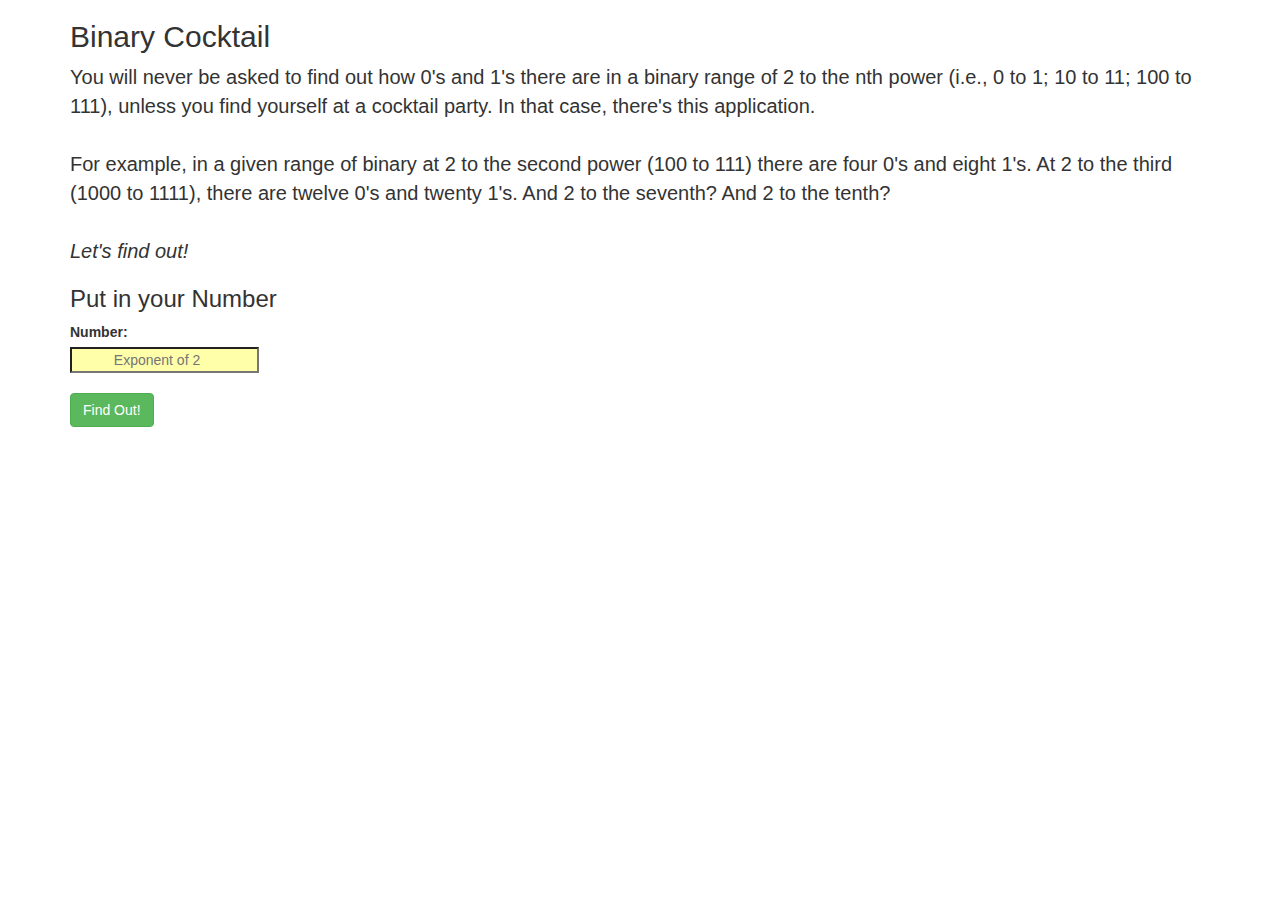
==== binary-cocktail.html @ c80259f9 "bring binary cocktail into repo" ====
<!DOCTYPE html>
<html>
  <head>
    <link rel="stylesheet" href="https://maxcdn.bootstrapcdn.com/bootstrap/3.3.2/css/bootstrap.min.css">
    <link rel="stylesheet" href="css/styles.css" type="text/css">
    <script src="js/jquery-1.11.2.js"></script>
    <script src="js/binary-cocktail.js"></script>
    <title> Binary Cocktail </title>
  </head>
  <body>
    <div class="container">
      <div id="intro">
        <h2> Binary Cocktail </h2>
        <p>You will never be asked to find out how 0's and 1's there are in a binary range of 2 to the nth power (i.e., 0 to 1; 10 to 11; 100 to 111), unless you find yourself at a cocktail party.  In that case, there's this application.</p>
        <br>
        <p>For example, in a given range of binary at 2 to the second power (100 to 111) there are four 0's and eight 1's.  At 2 to the third (1000 to 1111), there are twelve 0's and twenty 1's.  And 2 to the seventh?  And 2 to the tenth?</p>
        <br>
        <p><em>Let's find out!</em></p>
      </div>
      <div id="form">
        <h3> Put in your Number </h3>
          <form id="binaryCocktail">
            <label>Number:</label><br>
            <input type="number" id="number" placeholder="Exponent of 2"><br><br>
            <button type="submit" class="btn btn-primary btn-success">Find Out!</button>
          </form>
      </div>
      <div id="number">
      </div>
      <button type="submit" id="return" class="btn btn-primary">Back</button>
    </div>

  </body>
</html>
---- css/styles.css ----
/**********STYLES FOR DESKTOP************/
@media (min-width: 501px) {

    p, li {
      font-size: 20px;
    }

    ul {
      list-style-type: none;
    }

    .container-fluid {
      display: flex;
      flex-direction: column;
    }
    #intro {
      background-color: #fff;
    }
    #number {
      background-color: #ffa;
      text-align: center;
    }
    #collatz-number {
      height: 50px;
      text-align: center;
      width: 400px;
    }
    #conjectureflow1 {
      background-color: orange;
      min-height: 800px;
    }
    #conjecture-array-container {
      display: flex;
      flex-direction: row;
      flex-wrap: wrap;
      justify-content: space-around;
    }
    #refresh-div {
      margin: 10px 0px 10px 0;
      padding-bottom: 50px;
      text-align: center;
    }
    .number-container {
      background-color: white;
      margin: 15px;
      min-height: 75px;
      text-align: center;
    }
    .refresh-button {
      text-align: center;
    }
}
/**********STYLES FOR MOBILE************/
@media (max-width: 500px) {
  .container-fluid {
    display: flex;
    flex-direction: column;
  }
  #intro {
    background-color: red;
  }

  #number {
    background-color: blue;
  }

  #conjectureflow1 {
    background-color: purple;
  }

  #conjectureflow2 {
    background-color: orange
  }
}
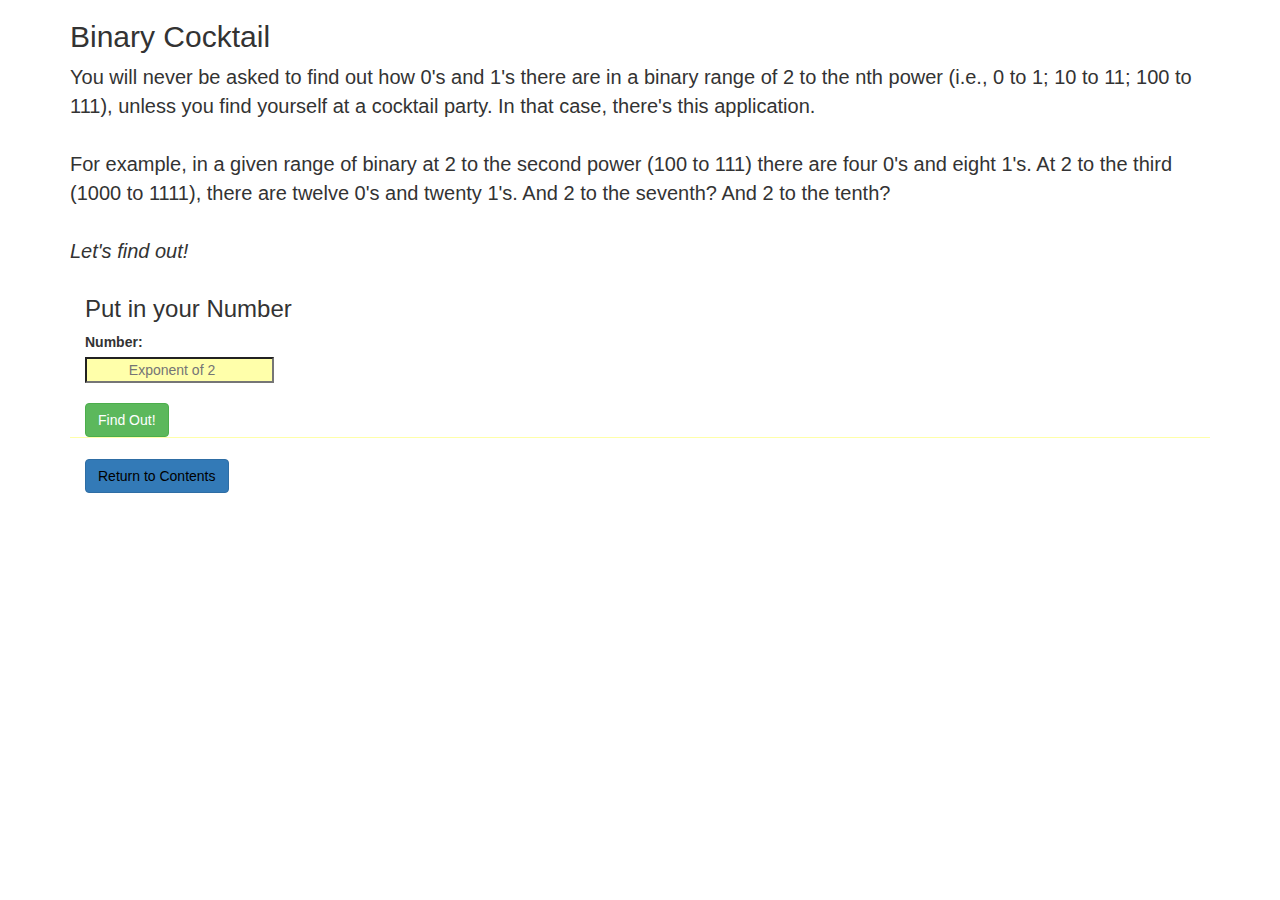
==== commit 392bd7c0: "add return to main menu button in binaryCocktail" ====
--- a/binary-cocktail.html
+++ b/binary-cocktail.html
@@ -17,7 +17,7 @@
         <br>
         <p><em>Let's find out!</em></p>
       </div>
-      <div id="form">
+      <div id="form" class="col-md-12">
         <h3> Put in your Number </h3>
           <form id="binaryCocktail">
             <label>Number:</label><br>
@@ -25,9 +25,14 @@
             <button type="submit" class="btn btn-primary btn-success">Find Out!</button>
           </form>
       </div>
-      <div id="number">
+      <div class="col-md-12" id="number">
       </div>
-      <button type="submit" id="return" class="btn btn-primary">Back</button>
+      <div class="col-md-12" style="margin-top:10px;">
+        <button type="submit" id="return" class="btn btn-primary">Back</button>
+      </div>
+      <div class="col-md-12">
+        <button class="btn btn-primary" style="margin-top:10px;"><a href="index.html">Return to Contents</a></button>
+      </div>
     </div>
 
   </body>
--- a/css/styles.css
+++ b/css/styles.css
@@ -1,5 +1,10 @@
 /**********STYLES FOR DESKTOP************/
 @media (min-width: 501px) {
+
+    a, a:hover {
+      color: #000;
+      text-decoration: none;
+    }
 
     p, li {
       font-size: 20px;
